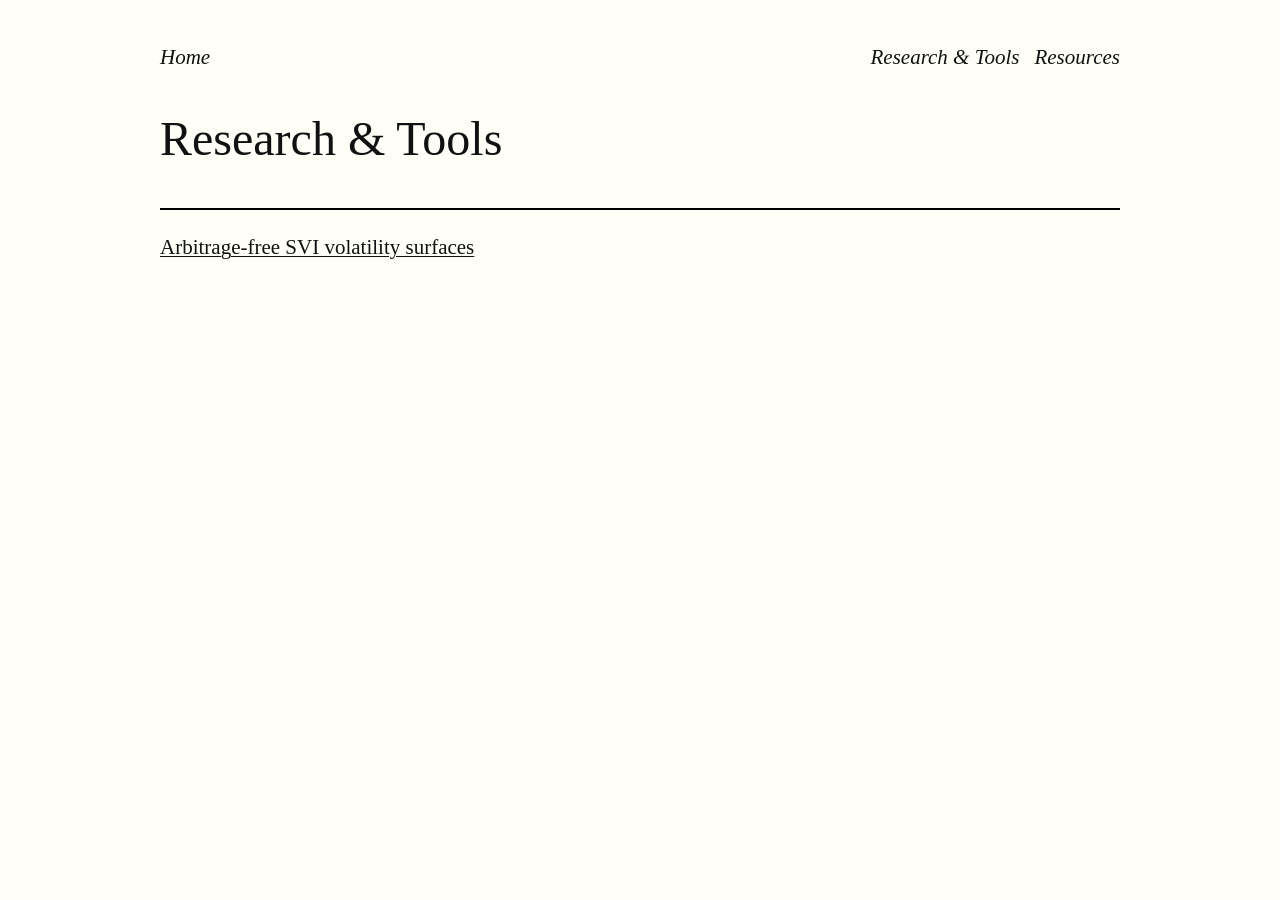
==== research_tools.html @ 9b20937b "Add files via upload" ====
<!DOCTYPE html>
<html lang="en">

<head>
    <meta charset="UTF-8">
    <meta name="viewport" content="width=device-width, initial-scale=1.0">
    <title>Research & Tools</title>

    <link rel="stylesheet" href="./style.css">

</head>

<body>

    <header>
        <nav>
            <a href="./index.html">Home</a>

            <div>
                <a href="./research_tools.html">Research & Tools</a>
                <a href="./resources.html">Resources</a>  
            </div>
        </nav>
                
    </header>

    <main>
        <h1>Research & Tools</h1>
        <hr class="black-line">
        
        <p><a href="./research_tools/arbitrage_free_svi_volatility_surfaces.html">Arbitrage-free SVI volatility surfaces</a></p>

        </main>



    <script>
        document.addEventListener('DOMContentLoaded', function() {
            const placeholder = document.getElementById('header-placeholder');
            fetch('./header.html')
                .then(response => {
                    if (!response.ok) {
                        throw new Error(`HTTP ${response.status}`);
                    }
                    return response.text();
                })
                .then(data => {
                    placeholder.innerHTML = data;
                })
                .catch(error => {
                    console.warn('Header not loaded (./header.html missing).', error);
                });
        });
    </script>

</body>

</html>
---- style.css ----
@charset "UTF-8";

/* ============================================
   BASE & RESET
   ============================================ */

html {
  font-size: 15px;
}

body {
  width: 75%;
  margin: 0 auto;
  padding: 0 12.5%;
  font-family: Libertinus, Georgia, serif;
  background-color: #fffff8;
  color: #111;
  max-width: 1400px;
  counter-reset: sidenote-counter;
  text-align: justify;
  hyphens: auto;
}

/* ============================================
   UTILITY CLASSES
   ============================================ */

/* Centered math blocks (for equations) */
.math {
  text-align: center;
  margin: 2rem 0;
}

/* Subtitle under main heading */
p.subtitle {
  font-style: italic;
  margin: 1rem 0;
  font-size: 1.8rem;
  display: block;
  line-height: 1;
}

/* Old-style numerals (requires font) */
.numeral {
  font-family: et-book-roman-old-style;
}

/* Danger / alert text */
.danger {
  color: red;
}

/* Full-width elements */
.fullwidth {
  max-width: 90%;
  clear: both;
}

/* Sans-serif utility */
.sans {
  font-family: "Gill Sans", "Gill Sans MT", Calibri, sans-serif;
  letter-spacing: 0.03em;
}

/* Small caps for new thoughts */
span.newthought {
  font-variant: small-caps;
  font-size: 1.2em;
}

/* ============================================
   HEADER NAVIGATION
   ============================================ */


header nav {
  width: 100%;
  max-width: 1400px;
  display: flex;
  flex-wrap: wrap;
  justify-content: space-between;
  gap: 0.8rem;
  padding: 3rem 0 0 0;
}

header nav div {
  display: flex;
  flex-wrap: wrap;
  gap: 1rem;
}

header nav a {
  font-size: 1.4rem;
  font-style: italic;
  text-decoration-line: none;
}

header nav a:hover {
  text-decoration-line: underline;
}

/* ============================================
   TYPOGRAPHY – HEADINGS
   ============================================ */

h1 {
  font-weight: 400;
  margin: 3rem 0;
  font-size: 3.2rem;
  line-height: 1;
}

h2 {
  font-style: italic;
  font-weight: 400;
  margin: 3rem 0 1.4rem 0;
  font-size: 2.2rem;
  line-height: 1;
}

h3 {
  font-style: italic;
  font-weight: 400;
  margin: 2rem 0 1.4rem 0;
  font-size: 1.7rem;
  line-height: 1;
}

h4 {
  font-style: italic;
  font-weight: 400;
  margin: 2rem 0 1.4rem 0;
  font-size: 1.4rem;
  line-height: 1;
}



/* ============================================
   TYPOGRAPHY – BODY & LISTS
   ============================================ */

p,
dl,
ol,
ul {
  font-size: 1.4rem;
  line-height: 2rem;
}

p {
  margin: 1.4rem 0;
  padding-right: 0;
  vertical-align: baseline;
}

/* Nested list spacing */
dt:not(:first-child),
li:not(:first-child) {
  margin-top: 0.25rem;
}

/* ============================================
   ARTICLE & SECTION LAYOUT
   ============================================ */

article {
  padding: 5rem 0;
}

section {
  padding: 1rem 0;
}

/* Narrow column for direct children of <section> */
section > p,
section > footer,
section > table {
  width: 55%;
}

section > dl,
section > ol,
section > ul {
  width: 50%;
  -webkit-padding-start: 5%;
}

/* ============================================
   BLOCKQUOTES & EPIGRAPHS
   ============================================ */

blockquote {
  font-size: 1.4rem;
}

blockquote p {
  width: 55%;
  margin-right: 40px;
}

blockquote footer {
  width: 55%;
  font-size: 1.1rem;
  text-align: right;
}

/* Epigraph (prominent quote) */
div.epigraph {
  margin: 5em 0;
}

div.epigraph > blockquote {
  margin: 3em 0;
}

div.epigraph > blockquote,
div.epigraph > blockquote > p {
  font-style: italic;
}

div.epigraph > blockquote > footer {
  font-style: normal;
}

div.epigraph > blockquote > footer > cite {
  font-style: italic;
}

/* ============================================
   HORIZONTAL RULE
   ============================================ */

hr {
  display: block;
  height: 1px;
  width: 55%;
  border: 0;
  border-top: 1px solid #ccc;
  margin: 1em 0;
  padding: 0;
}

/* ============================================
   FIGURES & CAPTIONS
   ============================================ */

figure {
  padding: 0;
  border: 0;
  font-size: 100%;
  font: inherit;
  vertical-align: baseline;
  max-width: 55%;
  -webkit-margin-start: 0;
  -webkit-margin-end: 0;
  margin: 0 0 3em 0;
}

figcaption {
  float: right;
  clear: right;
  margin: 0;
  font-size: 1.1rem;
  line-height: 1.6;
  vertical-align: baseline;
  position: relative;
  max-width: 40%;
}

figure.fullwidth figcaption {
  margin-right: 24%;
}

/* ============================================
   LINKS & IMAGES
   ============================================ */

a:link,
a:visited {
  color: inherit;
  text-underline-offset: 0.1em;
  text-decoration-thickness: 0.05em;
}

img {
  max-width: 100%;
}

/* ============================================
   SIDENOTES & MARGINNOTES (TUFTE STYLE)
   ============================================ */

.sidenote,
.marginnote {
  float: right;
  clear: right;
  margin-right: -60%;
  width: 50%;
  margin-top: 0.3rem;
  margin-bottom: 0;
  font-size: 1.1rem;
  line-height: 1.3;
  vertical-align: baseline;
  position: relative;
}

.sidenote-number {
  counter-increment: sidenote-counter;
}

.sidenote-number:after,
.sidenote:before {
  font-family: et-book-roman-old-style;
  position: relative;
  vertical-align: baseline;
}

.sidenote-number:after {
  content: counter(sidenote-counter);
  font-size: 1rem;
  top: -0.5rem;
  left: 0.1rem;
}

.sidenote:before {
  content: counter(sidenote-counter) " ";
  font-size: 1rem;
  top: -0.5rem;
}

/* Sidenotes inside blockquotes */
blockquote .sidenote,
blockquote .marginnote {
  margin-right: -82%;
  min-width: 59%;
  text-align: left;
}

/* ============================================
   TABLES
   ============================================ */

div.fullwidth,
table.fullwidth {
  width: 100%;
}

div.table-wrapper {
  overflow-x: auto;
  font-family: "Trebuchet MS", "Gill Sans", "Gill Sans MT", sans-serif;
}

/* ============================================
   CODE
   ============================================ */

code,
pre > code {
  font-family: Consolas, "Liberation Mono", Menlo, Courier, monospace;
  font-size: 1rem;
  line-height: 1.42;
  -webkit-text-size-adjust: 100%;
}

.sans > code {
  font-size: 1.2rem;
}

h1 > code,
h2 > code,
h3 > code {
  font-size: 0.8em;
}
h4 > code,

.marginnote > code,
.sidenote > code {
  font-size: 1rem;
}

pre > code {
  font-size: 0.9rem;
  width: 52.5%;
  margin-left: 2.5%;
  overflow-x: auto;
  display: block;
}

pre.fullwidth > code {
  width: 90%;
}

/* ============================================
   IFRAME / VIDEO WRAPPER (16:9)
   ============================================ */

.iframe-wrapper {
  position: relative;
  padding-bottom: 56.25%;
  padding-top: 25px;
  height: 0;
}

.iframe-wrapper iframe {
  position: absolute;
  top: 0;
  left: 0;
  width: 100%;
  height: 100%;
}

/* ============================================
   MARGIN TOGGLE (MOBILE SIDENOTES)
   ============================================ */

input.margin-toggle {
  display: none;
}

label.sidenote-number {
  display: inline-block;
  max-height: 2rem;
}

label.margin-toggle:not(.sidenote-number) {
  display: none;
}

/* ============================================
   RESPONSIVE (≤ 760px)
   ============================================ */

@media (max-width: 760px) {
  body {
    width: 84%;
    padding-left: 8%;
    padding-right: 8%;
  }

  hr,
  section > p,
  section > footer,
  section > table {
    width: 100%;
  }

  pre > code {
    width: 97%;
  }

  section > dl,
  section > ol,
  section > ul {
    width: 90%;
  }

  figure {
    max-width: 90%;
  }

  figcaption,
  figure.fullwidth figcaption {
    margin-right: 0;
    max-width: none;
  }

  blockquote {
    margin-left: 1.5em;
    margin-right: 0;
  }

  blockquote p,
  blockquote footer {
    width: 100%;
  }

  /* Show toggle button on mobile */
  label.margin-toggle:not(.sidenote-number) {
    display: inline;
  }

  /* Hide notes by default on mobile */
  .sidenote,
  .marginnote {
    display: none;
  }

  /* Show when toggled */
  .margin-toggle:checked + .sidenote,
  .margin-toggle:checked + .marginnote {
    display: block;
    float: left;
    left: 1rem;
    clear: both;
    width: 95%;
    margin: 1rem 2.5%;
    vertical-align: baseline;
    position: relative;
  }

  label {
    cursor: pointer;
  }

  div.table-wrapper,
  table {
    width: 85%;
  }

  img {
    width: 100%;
  }
}

hr.black-line {
  border-top: 2px solid black;
  width: 100%;
}
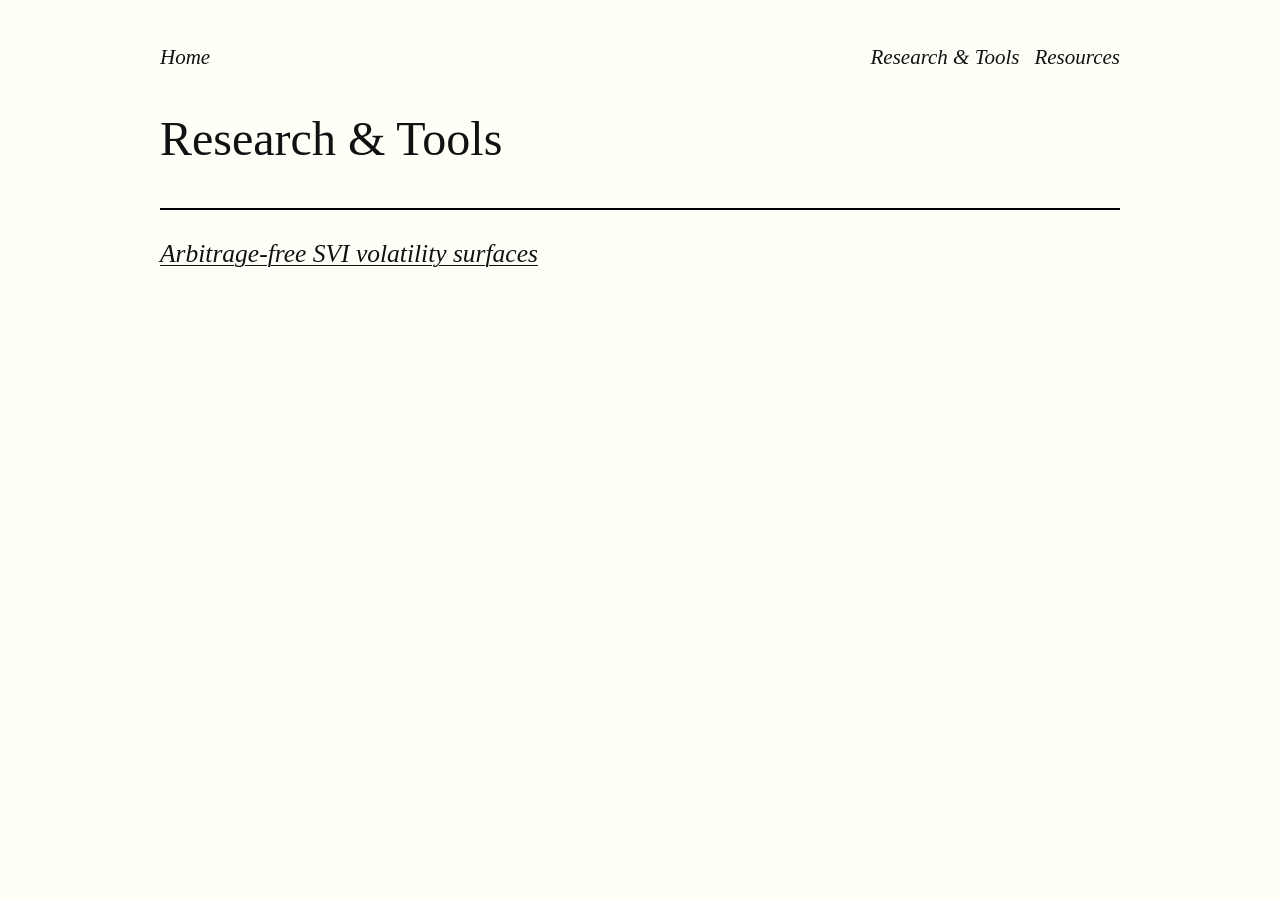
==== commit d994b4a4: "Add files via upload" ====
--- a/research_tools.html
+++ b/research_tools.html
@@ -28,7 +28,7 @@
         <h1>Research & Tools</h1>
         <hr class="black-line">
         
-        <p><a href="./research_tools/arbitrage_free_svi_volatility_surfaces.html">Arbitrage-free SVI volatility surfaces</a></p>
+        <h3><a href="./research_tools/arbitrage_free_svi_volatility_surfaces.html">Arbitrage-free SVI volatility surfaces</a></h3>
 
         </main>
 
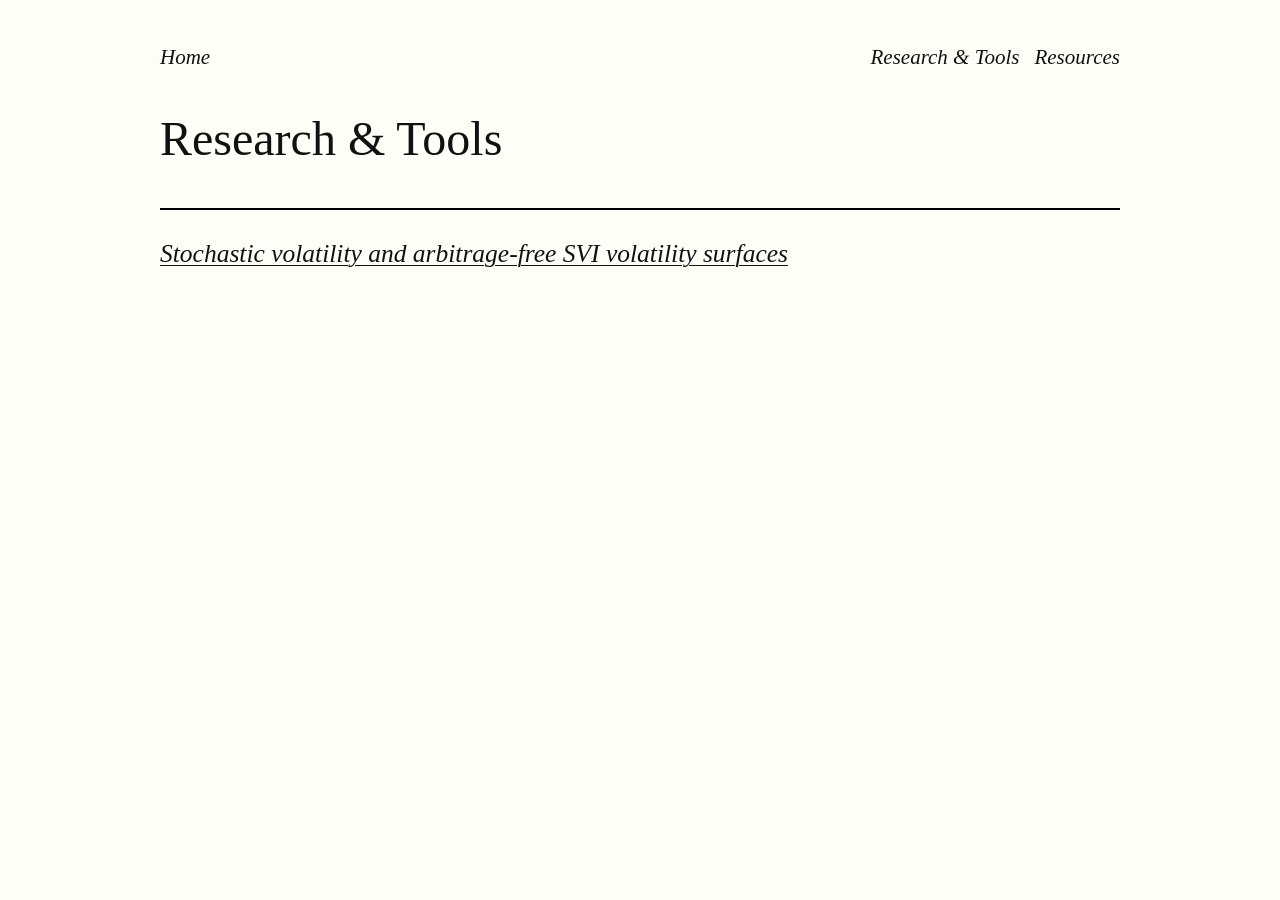
==== commit e4f1cab1: "Add files via upload" ====
--- a/research_tools.html
+++ b/research_tools.html
@@ -28,7 +28,7 @@
         <h1>Research & Tools</h1>
         <hr class="black-line">
         
-        <h3><a href="./research_tools/arbitrage_free_svi_volatility_surfaces.html">Arbitrage-free SVI volatility surfaces</a></h3>
+        <h3><a href="./research_tools/stochastic volatility_and_arbitrage_free_svi_volatility_surfaces.html">Stochastic volatility and arbitrage-free SVI volatility surfaces</a></h3>
 
         </main>
 
--- a/style.css
+++ b/style.css
@@ -3,6 +3,22 @@
 /* ============================================
    BASE & RESET
    ============================================ */
+
+.grid {
+    display: flex;
+    flex-wrap: wrap;
+    gap: 10px; /* Space between images */
+    justify-content: center;
+}
+
+.grid img {
+    flex: 1 1 calc(50% - 10px); /* Takes exactly 50% width minus the gap */
+    max-width: calc(50% - 10px);
+    height: auto; /* Maintains aspect ratio */
+    border-radius: 5px; /* Optional: nice rounded corners */
+    box-shadow: 0 2px 4px rgba(0,0,0,0.1); /* Optional: subtle shadow */
+}
+
 
 html {
   font-size: 15px;
@@ -126,6 +142,7 @@
   line-height: 1;
 }
 
+
 h4 {
   font-style: italic;
   font-weight: 400;
@@ -133,6 +150,28 @@
   font-size: 1.4rem;
   line-height: 1;
 }
+
+
+table {
+    border-collapse: collapse;
+    margin: 20px auto; /* center */
+                /* Adjust this value (8px, 16px, etc.) */
+    
+  
+  }
+
+table td {
+    border: 1px solid #000000; /* inside border */
+    padding: 10px 18px;
+    text-align: center;
+    background-color: transparent;
+    vertical-align: middle;
+  }
+
+table p {
+    margin: 0;
+    padding: 0;
+  }
 
 
 
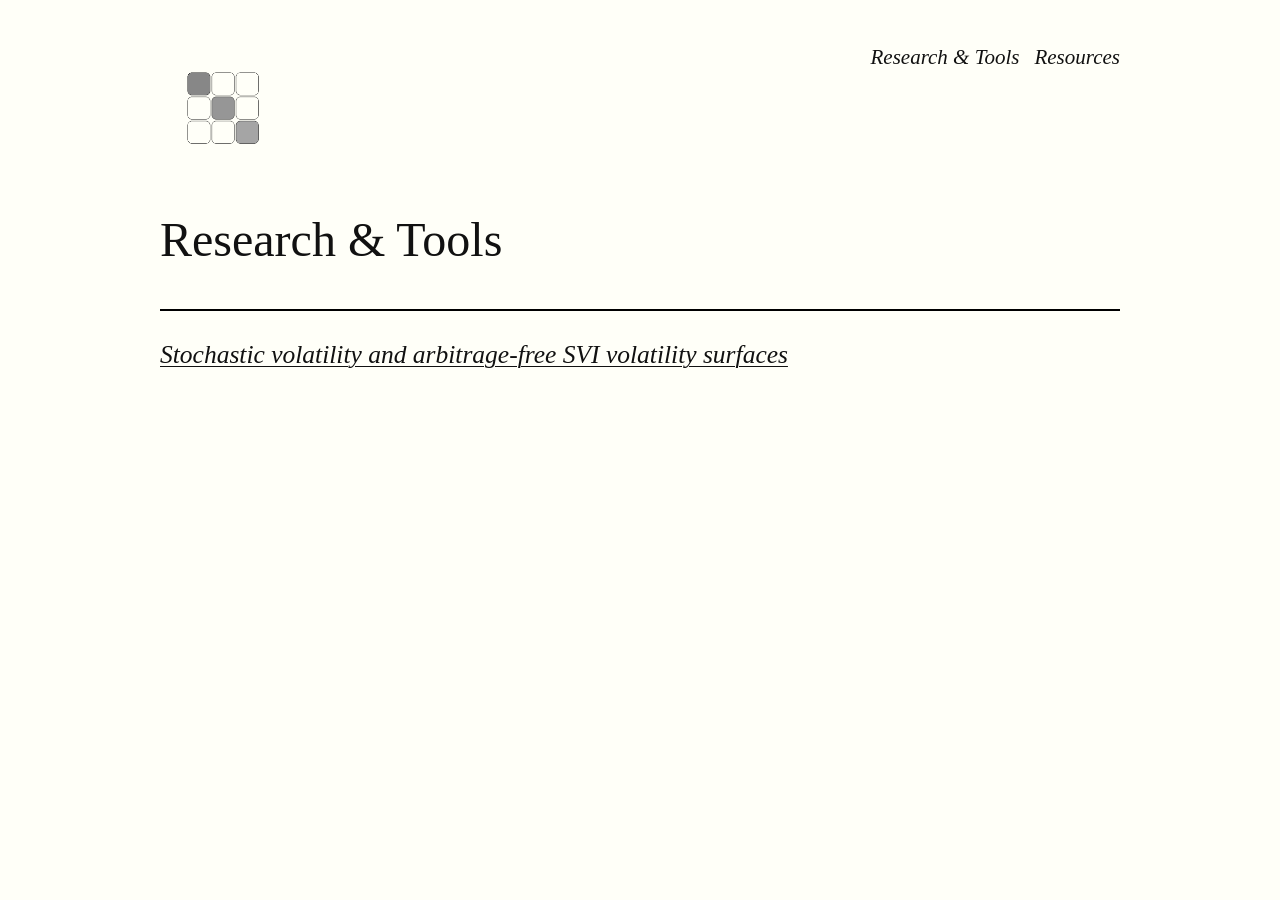
==== commit 6a9b16fd: "Add files via upload" ====
--- a/research_tools.html
+++ b/research_tools.html
@@ -14,7 +14,7 @@
 
     <header>
         <nav>
-            <a href="./index.html">Home</a>
+            <a href="./index.html"><img src="logo.png" alt="" class="logo"></a>
 
             <div>
                 <a href="./research_tools.html">Research & Tools</a>
--- a/style.css
+++ b/style.css
@@ -3,6 +3,16 @@
 /* ============================================
    BASE & RESET
    ============================================ */
+
+
+.logo {
+  display: flex;
+  align-items: center;   /* vertical centering */
+  height: 6em;
+  width: auto;
+  display: block;
+ 
+}
 
 .grid {
     display: flex;
@@ -120,6 +130,7 @@
    ============================================ */
 
 h1 {
+
   font-weight: 400;
   margin: 3rem 0;
   font-size: 3.2rem;
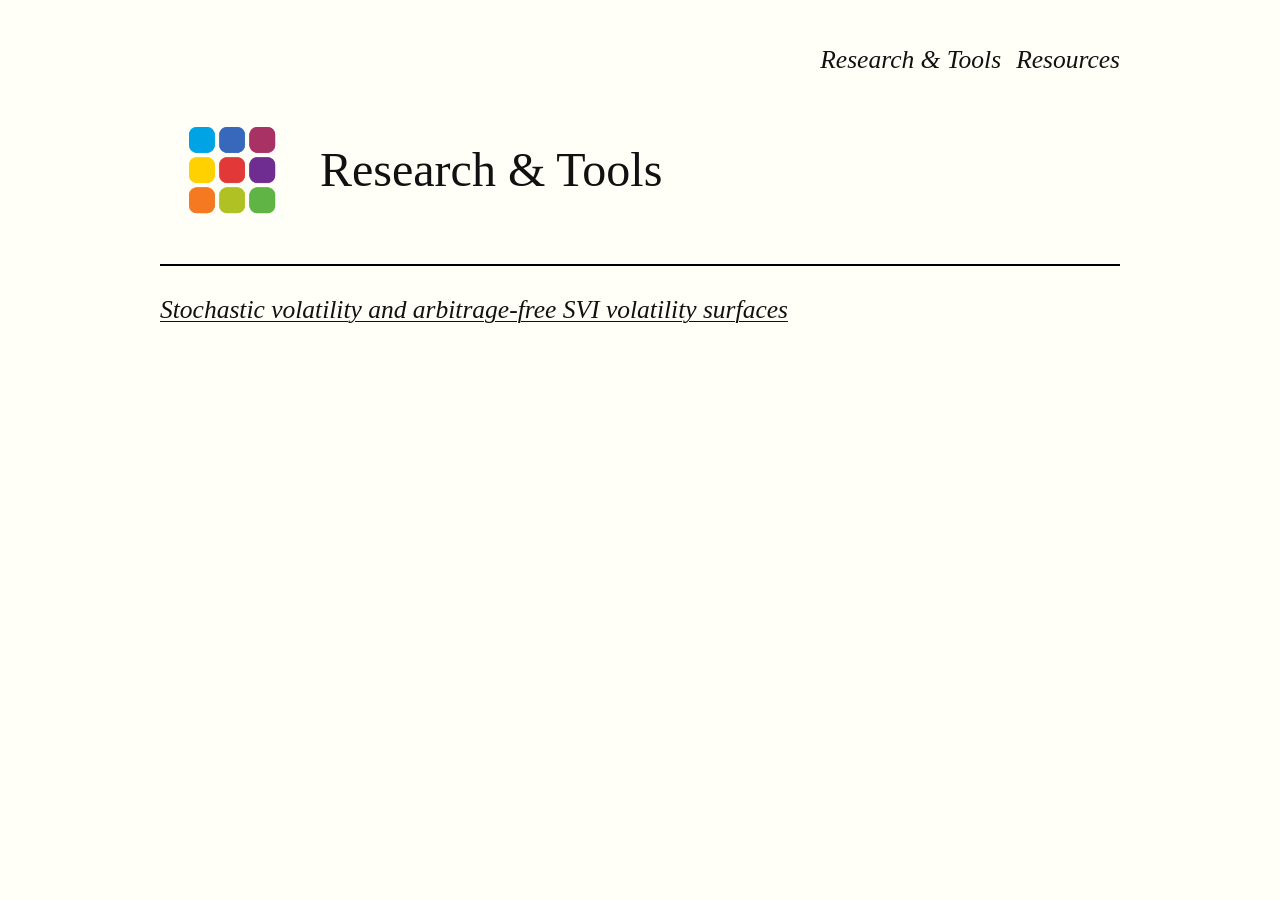
==== commit 29726f33: "Add files via upload" ====
--- a/research_tools.html
+++ b/research_tools.html
@@ -14,8 +14,7 @@
 
     <header>
         <nav>
-            <a href="./index.html"><img src="logo.png" alt="" class="logo"></a>
-
+            <a></a>
             <div>
                 <a href="./research_tools.html">Research & Tools</a>
                 <a href="./resources.html">Resources</a>  
@@ -25,7 +24,10 @@
     </header>
 
     <main>
-        <h1>Research & Tools</h1>
+        <h1 class="page-title">
+        <a href="./index.html"><img src="logo.png" alt="" class="logo-inline"></a>
+        <span>Research & Tools</span>
+    </h1>
         <hr class="black-line">
         
         <h3><a href="./research_tools/stochastic volatility_and_arbitrage_free_svi_volatility_surfaces.html">Stochastic volatility and arbitrage-free SVI volatility surfaces</a></h3>
--- a/style.css
+++ b/style.css
@@ -5,13 +5,26 @@
    ============================================ */
 
 
+.page-title {
+    display: flex;
+    align-items: center;
+    gap: 16px;
+    margin: 1.5rem 0;
+}
+
+/* Inline logo inside the h1 */
+.logo-inline {
+    width: 3em;      /* adjust to taste */
+    height: 3em;
+    flex-shrink: 0;   /* prevents logo from squishing */
+    display: block;
+}
+
+/* Optional: nav logo sizing */
 .logo {
-  display: flex;
-  align-items: center;   /* vertical centering */
-  height: 6em;
-  width: auto;
-  display: block;
- 
+    width: 8em;
+    height: 8em;
+    display: block;
 }
 
 .grid {
@@ -113,10 +126,11 @@
   display: flex;
   flex-wrap: wrap;
   gap: 1rem;
+
 }
 
 header nav a {
-  font-size: 1.4rem;
+  font-size: 1.7rem;
   font-style: italic;
   text-decoration-line: none;
 }
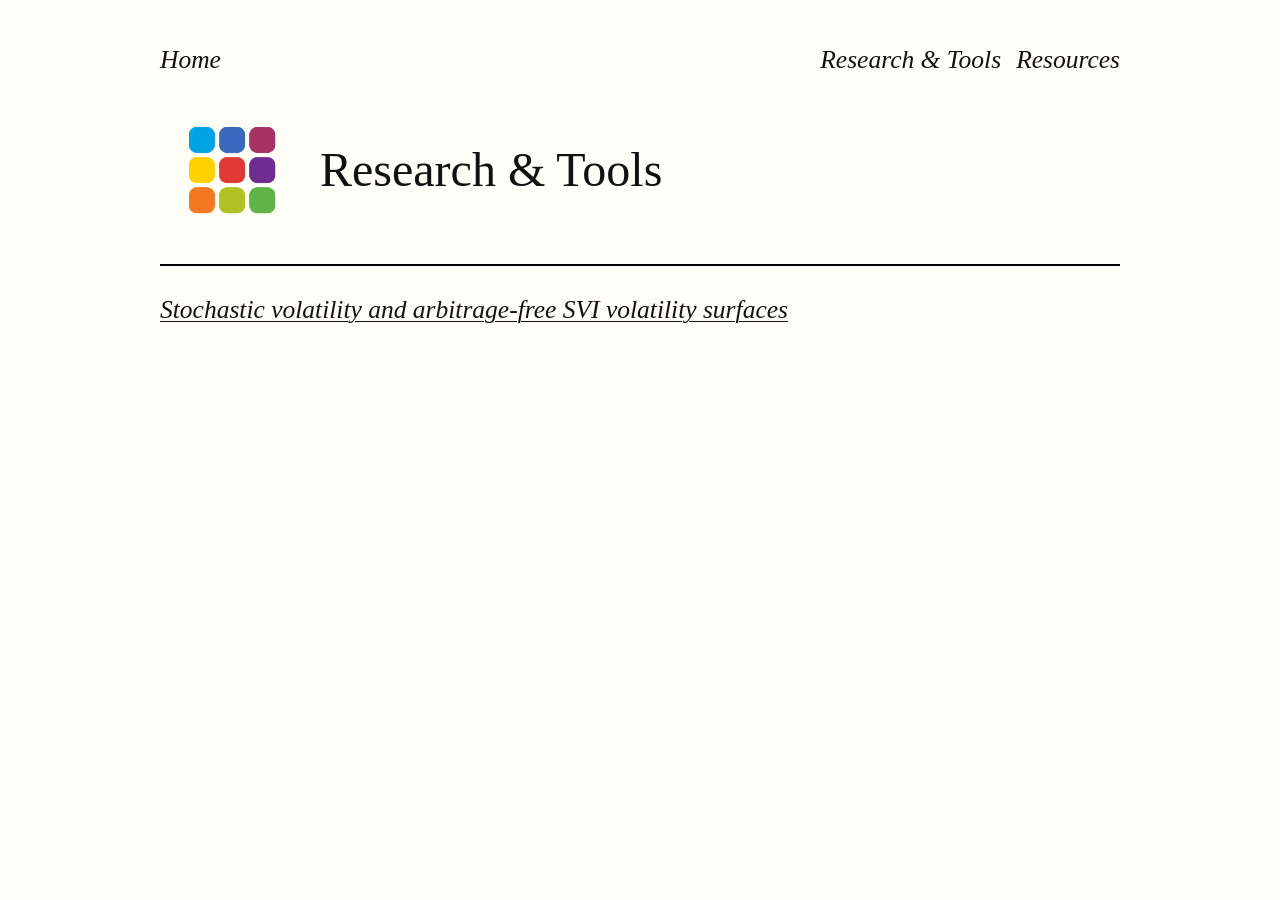
==== commit 48e3f31d: "Add files via upload" ====
--- a/research_tools.html
+++ b/research_tools.html
@@ -14,7 +14,7 @@
 
     <header>
         <nav>
-            <a></a>
+            <a href="./index.html">Home</a>
             <div>
                 <a href="./research_tools.html">Research & Tools</a>
                 <a href="./resources.html">Resources</a>  
--- a/style.css
+++ b/style.css
@@ -22,8 +22,8 @@
 
 /* Optional: nav logo sizing */
 .logo {
-    width: 8em;
-    height: 8em;
+    width: 3em;
+    height: 3em;
     display: block;
 }
 
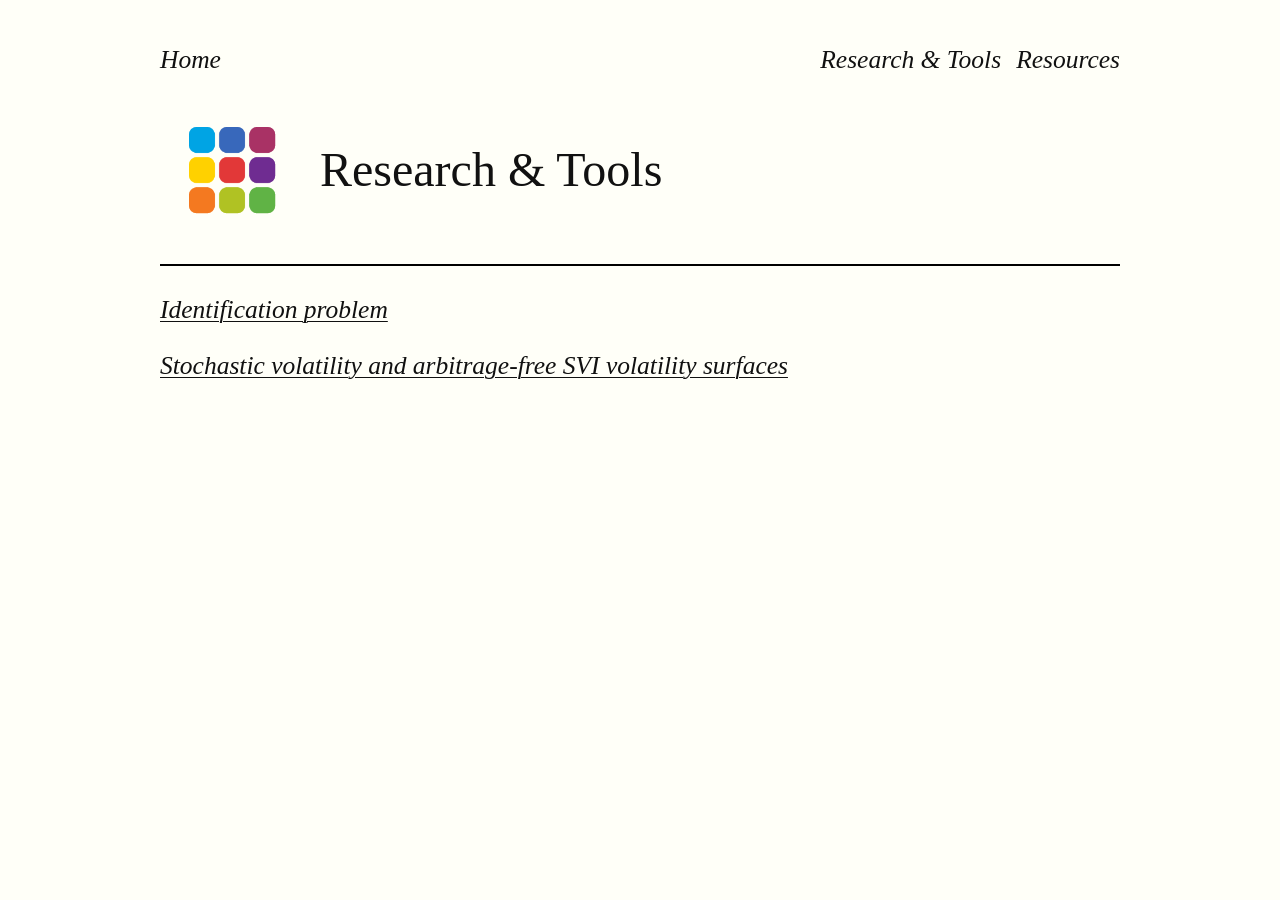
==== commit 2ab52d8a: "Add files via upload" ====
--- a/research_tools.html
+++ b/research_tools.html
@@ -29,8 +29,12 @@
         <span>Research & Tools</span>
     </h1>
         <hr class="black-line">
+
+        <h3><a href="./research_tools/identification_problem/identification_problem.html">Identification problem</a></h3>
         
-        <h3><a href="./research_tools/stochastic volatility_and_arbitrage_free_svi_volatility_surfaces.html">Stochastic volatility and arbitrage-free SVI volatility surfaces</a></h3>
+        <h3><a href="./research_tools/ssvi/stochastic volatility_and_arbitrage_free_svi_volatility_surfaces.html">Stochastic volatility and arbitrage-free SVI volatility surfaces</a></h3>
+        
+        
 
         </main>
 
